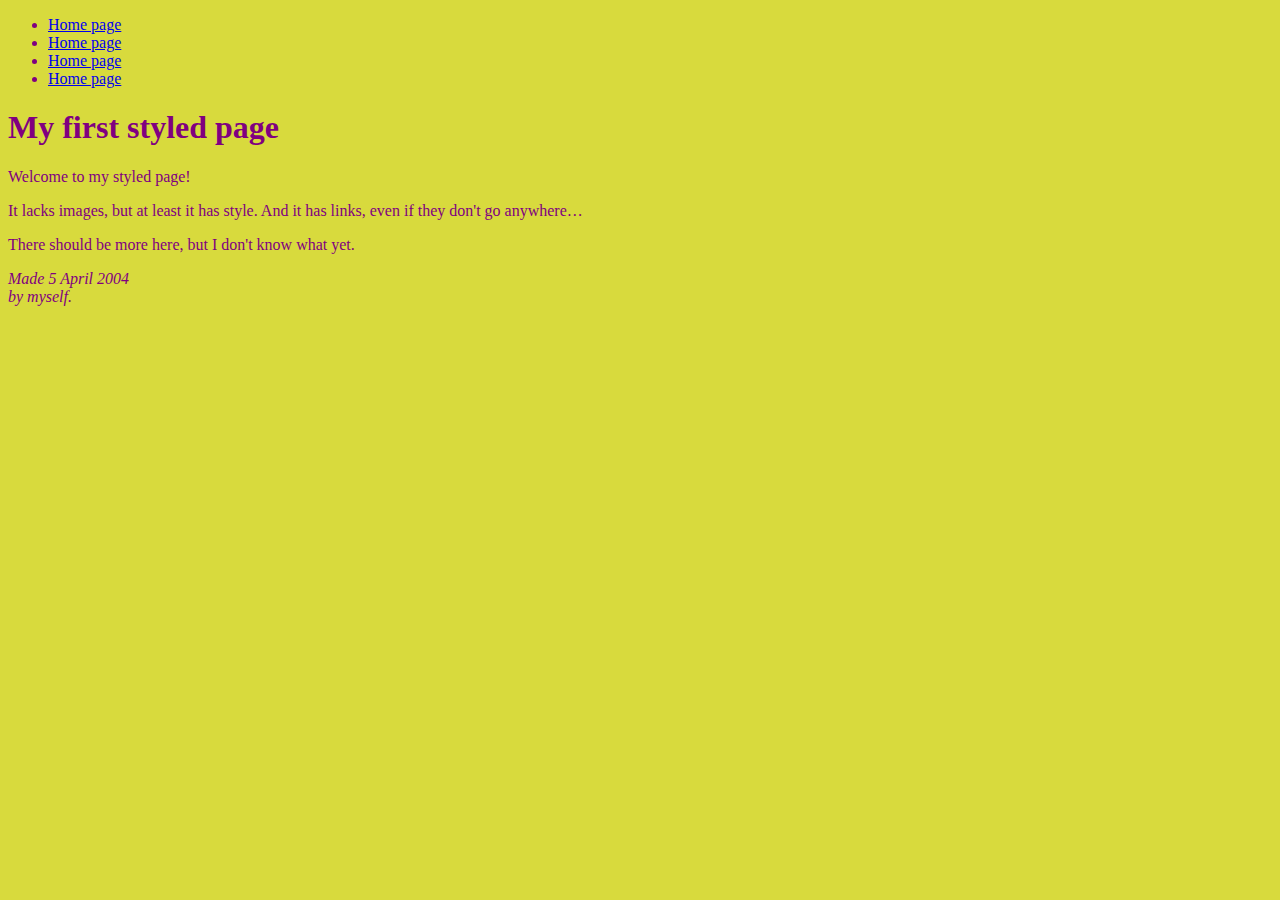
==== tut_1/index.html @ 77612011 "add html style" ====
<!DOCTYPE html>
<html>
<head>
	<title>My first styled page</title>
	<style type="text/css">
		body {
			color: purple;
			background-color: #d8da3d
		}
	</style>
</head>
<body>
	<!-- Site navigation menu -->
<ul class="navbar">
	<li><a href="index.html">Home page</a>
	<li><a href="musings.html">Home page</a>
	<li><a href="town.html">Home page</a>
	<li><a href="links.html">Home page</a>
</ul>

	<!-- Main Content -->
	<h1>My first styled page</h1>

	<p>Welcome to my styled page!</p>

	<p>It lacks images, but at least it has style. And it has links, even if they don't go anywhere&hellip;</p>

	<p>There should be more here, but I don't know what yet.</p>

<!-- Sign and date the page, it's only polite! -->
<address>Made 5 April 2004<br>
by myself.</address>

</body>
</html>
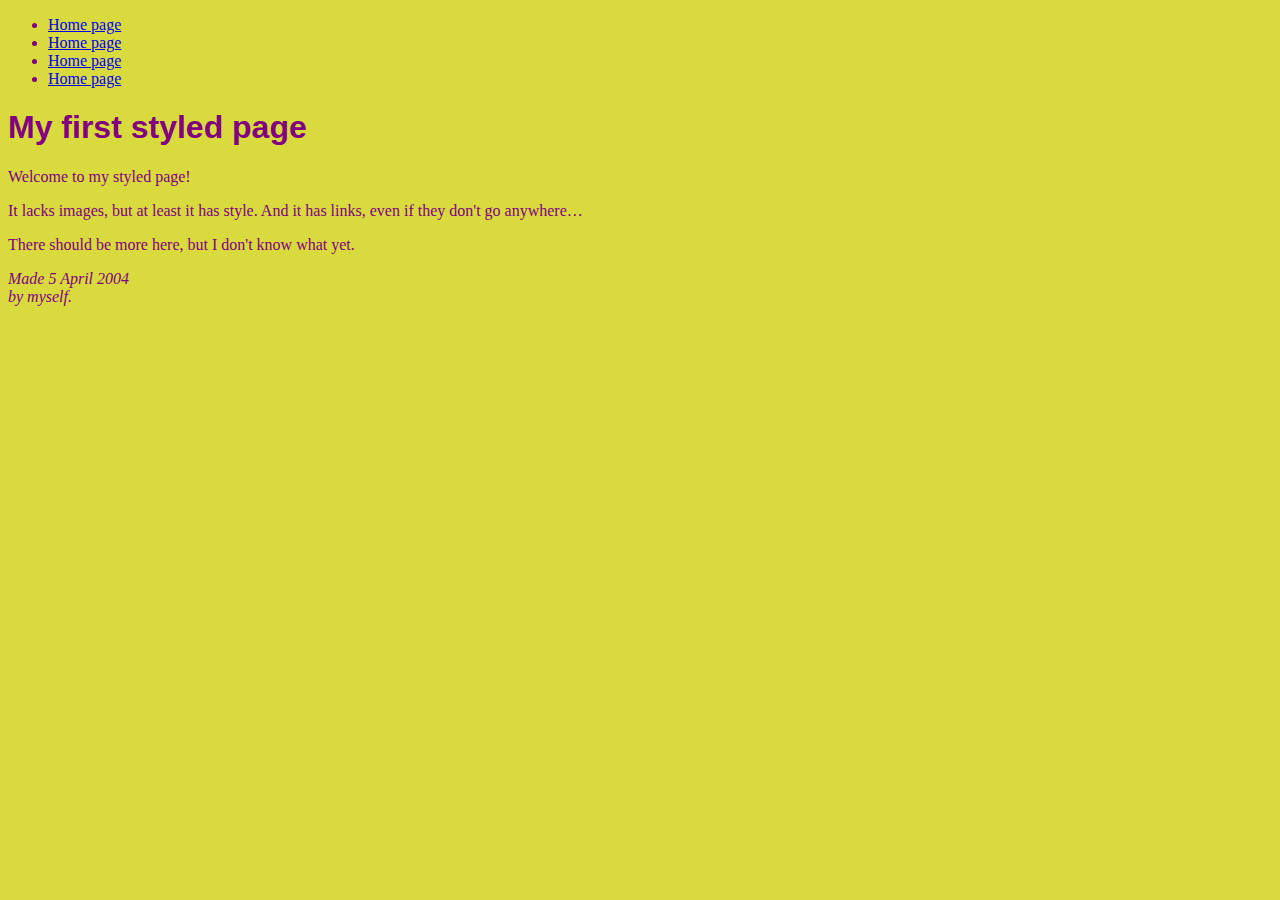
==== commit 62c77409: "font families" ====
--- a/tut_1/index.html
+++ b/tut_1/index.html
@@ -4,9 +4,11 @@
 	<title>My first styled page</title>
 	<style type="text/css">
 		body {
+			font-family: Georgia, "Times New Roman", Times, serif;
 			color: purple;
 			background-color: #d8da3d
 		}
+		h1	{ font-family: Helvetica, Geneva, Arial, SunSans-Regular, sans-serif }
 	</style>
 </head>
 <body>
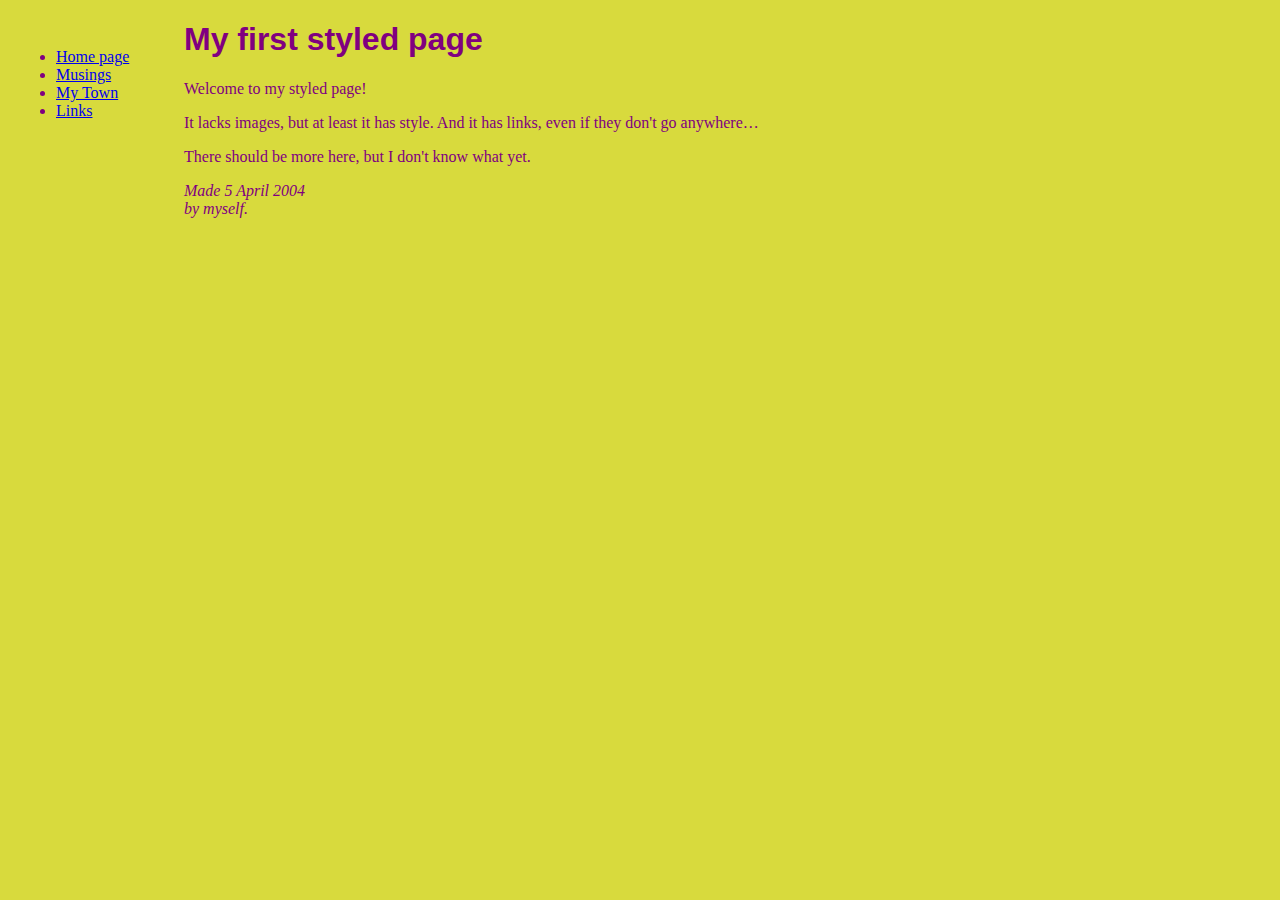
==== commit 332d046e: "uL navbar" ====
--- a/tut_1/index.html
+++ b/tut_1/index.html
@@ -4,10 +4,16 @@
 	<title>My first styled page</title>
 	<style type="text/css">
 		body {
+			padding-left: 11em;
 			font-family: Georgia, "Times New Roman", Times, serif;
 			color: purple;
-			background-color: #d8da3d
-		}
+			background-color: #d8da3d }
+ul.navbar {
+	position: absolute;
+	top: 2em;
+	left: 1em;
+	width: 9em; }
+
 		h1	{ font-family: Helvetica, Geneva, Arial, SunSans-Regular, sans-serif }
 	</style>
 </head>
@@ -15,9 +21,9 @@
 	<!-- Site navigation menu -->
 <ul class="navbar">
 	<li><a href="index.html">Home page</a>
-	<li><a href="musings.html">Home page</a>
-	<li><a href="town.html">Home page</a>
-	<li><a href="links.html">Home page</a>
+	<li><a href="musings.html">Musings</a>
+	<li><a href="town.html">My Town</a>
+	<li><a href="links.html">Links</a>
 </ul>
 
 	<!-- Main Content -->
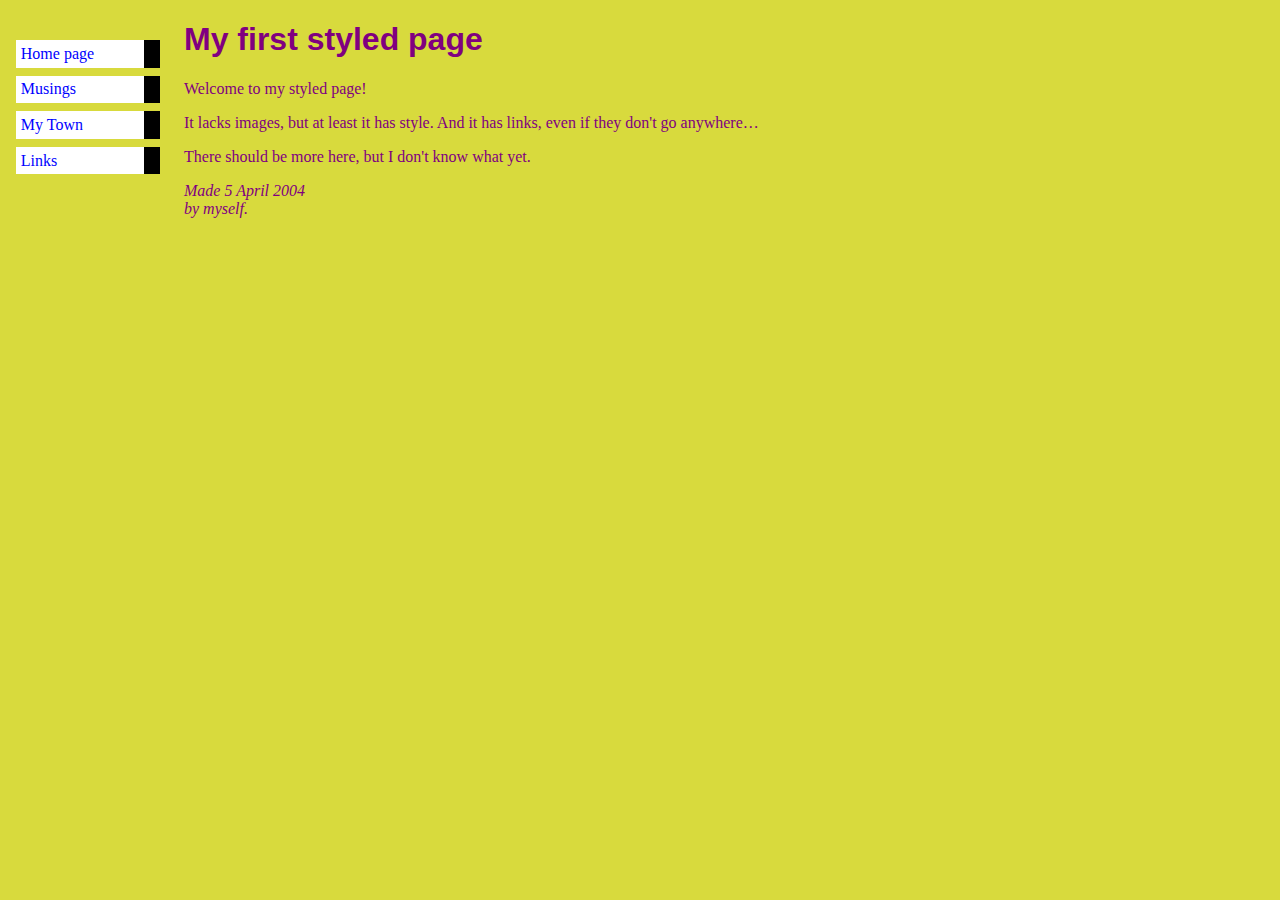
==== commit aede45a2: "hyperlinks" ====
--- a/tut_1/index.html
+++ b/tut_1/index.html
@@ -9,12 +9,26 @@
 			color: purple;
 			background-color: #d8da3d }
 ul.navbar {
+	list-style-type: none;
+	padding: 0;
+	margin: 0;
 	position: absolute;
 	top: 2em;
 	left: 1em;
 	width: 9em; }
 
 		h1	{ font-family: Helvetica, Geneva, Arial, SunSans-Regular, sans-serif }
+		ul.navbar li {
+			background: white;
+			margin: 0.5em 0;
+			padding: 0.3em;
+			border-right: 1em solid black }
+			ul.navbar a {
+				text-decoration: none }
+				a:link {
+					color: blue }
+					a:visited {
+						color: purple }
 	</style>
 </head>
 <body>
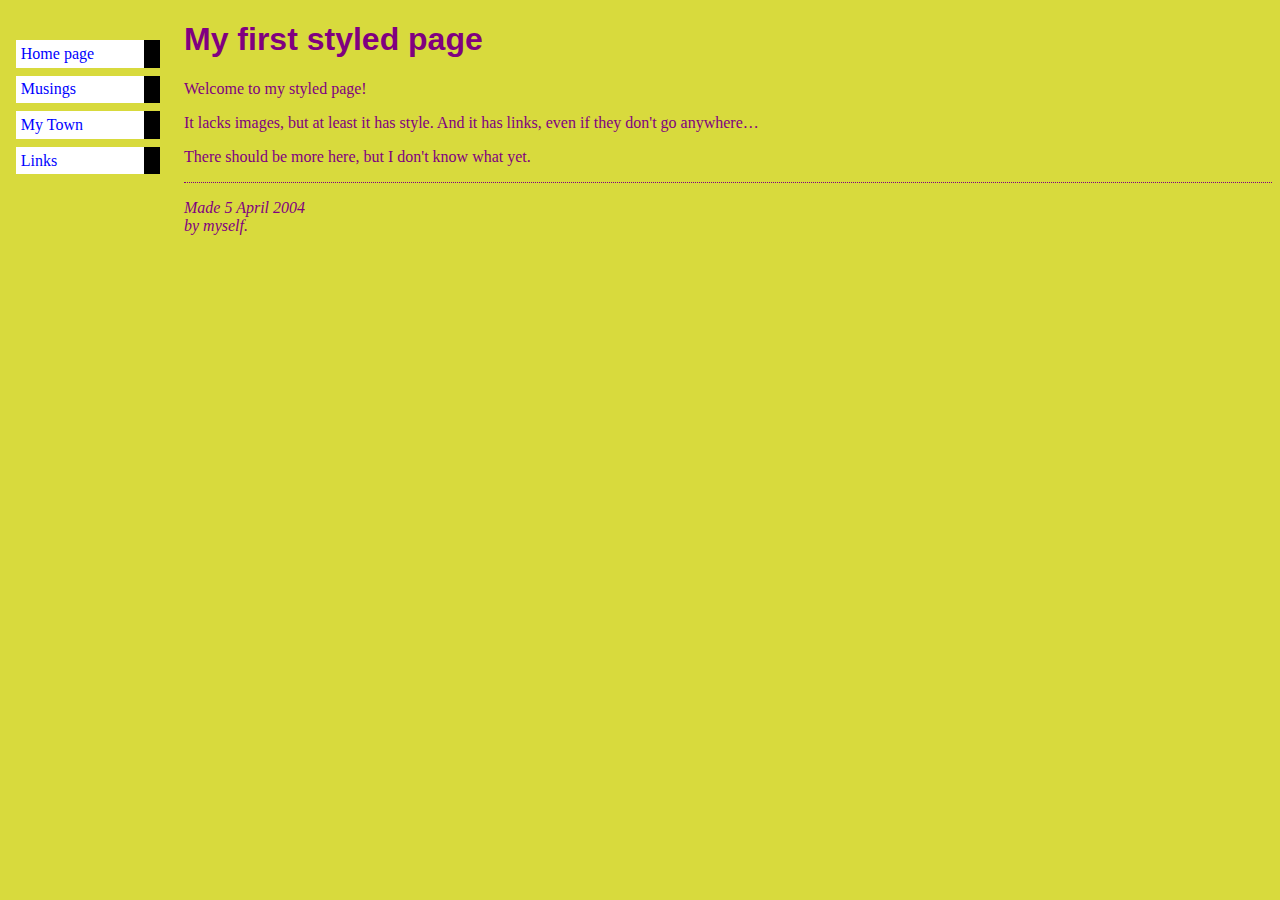
==== commit c55c8dae: "horiz line" ====
--- a/tut_1/index.html
+++ b/tut_1/index.html
@@ -29,6 +29,11 @@
 					color: blue }
 					a:visited {
 						color: purple }
+						address {
+							margin-top: 1em;
+							padding-top: 1em;
+							border-top: thin dotted
+						}
 	</style>
 </head>
 <body>
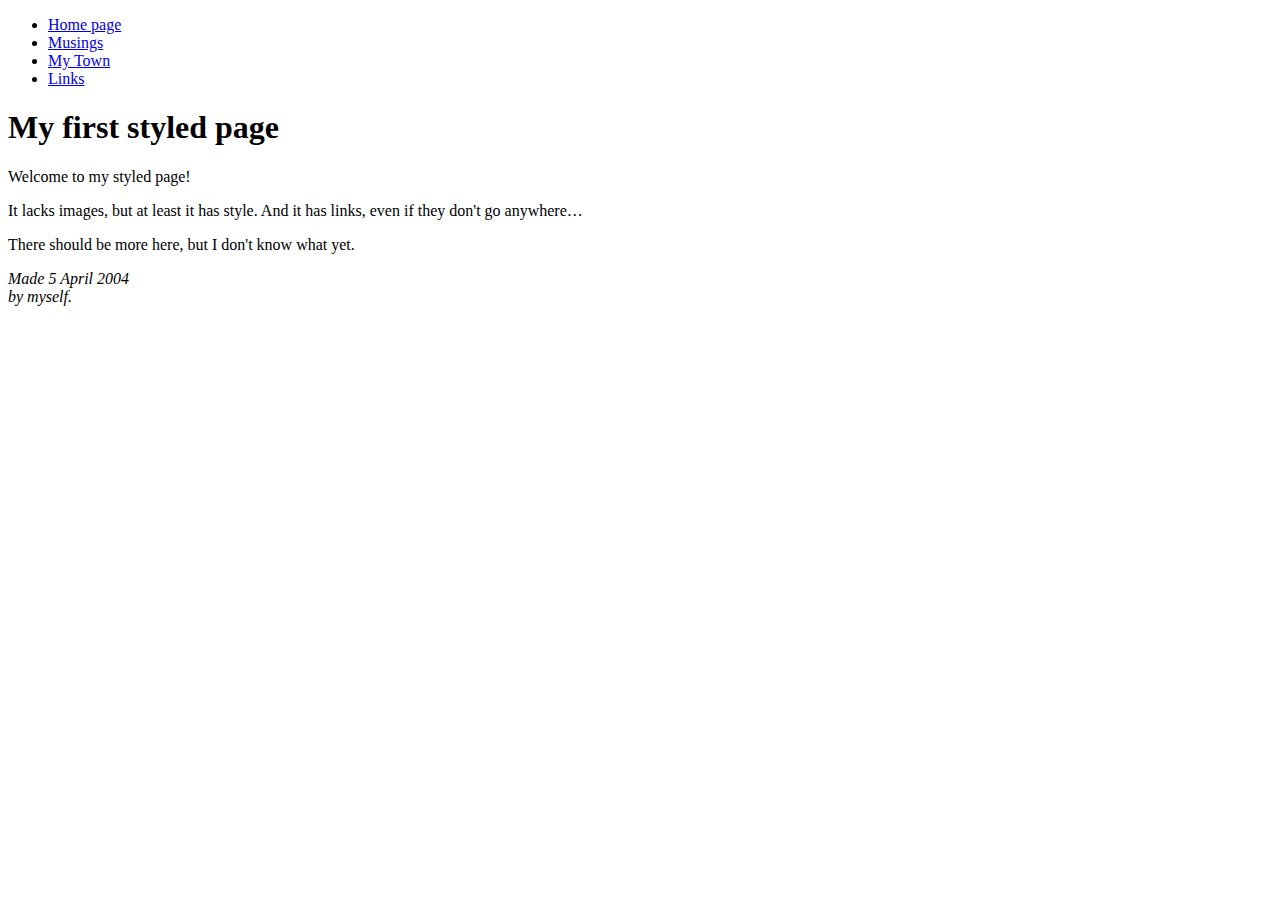
==== commit 831dfcae: "CSS file added" ====
--- a/tut_1/index.html
+++ b/tut_1/index.html
@@ -2,39 +2,7 @@
 <html>
 <head>
 	<title>My first styled page</title>
-	<style type="text/css">
-		body {
-			padding-left: 11em;
-			font-family: Georgia, "Times New Roman", Times, serif;
-			color: purple;
-			background-color: #d8da3d }
-ul.navbar {
-	list-style-type: none;
-	padding: 0;
-	margin: 0;
-	position: absolute;
-	top: 2em;
-	left: 1em;
-	width: 9em; }
-
-		h1	{ font-family: Helvetica, Geneva, Arial, SunSans-Regular, sans-serif }
-		ul.navbar li {
-			background: white;
-			margin: 0.5em 0;
-			padding: 0.3em;
-			border-right: 1em solid black }
-			ul.navbar a {
-				text-decoration: none }
-				a:link {
-					color: blue }
-					a:visited {
-						color: purple }
-						address {
-							margin-top: 1em;
-							padding-top: 1em;
-							border-top: thin dotted
-						}
-	</style>
+	<link rel="stylesheet" href="mystyle.css">
 </head>
 <body>
 	<!-- Site navigation menu -->
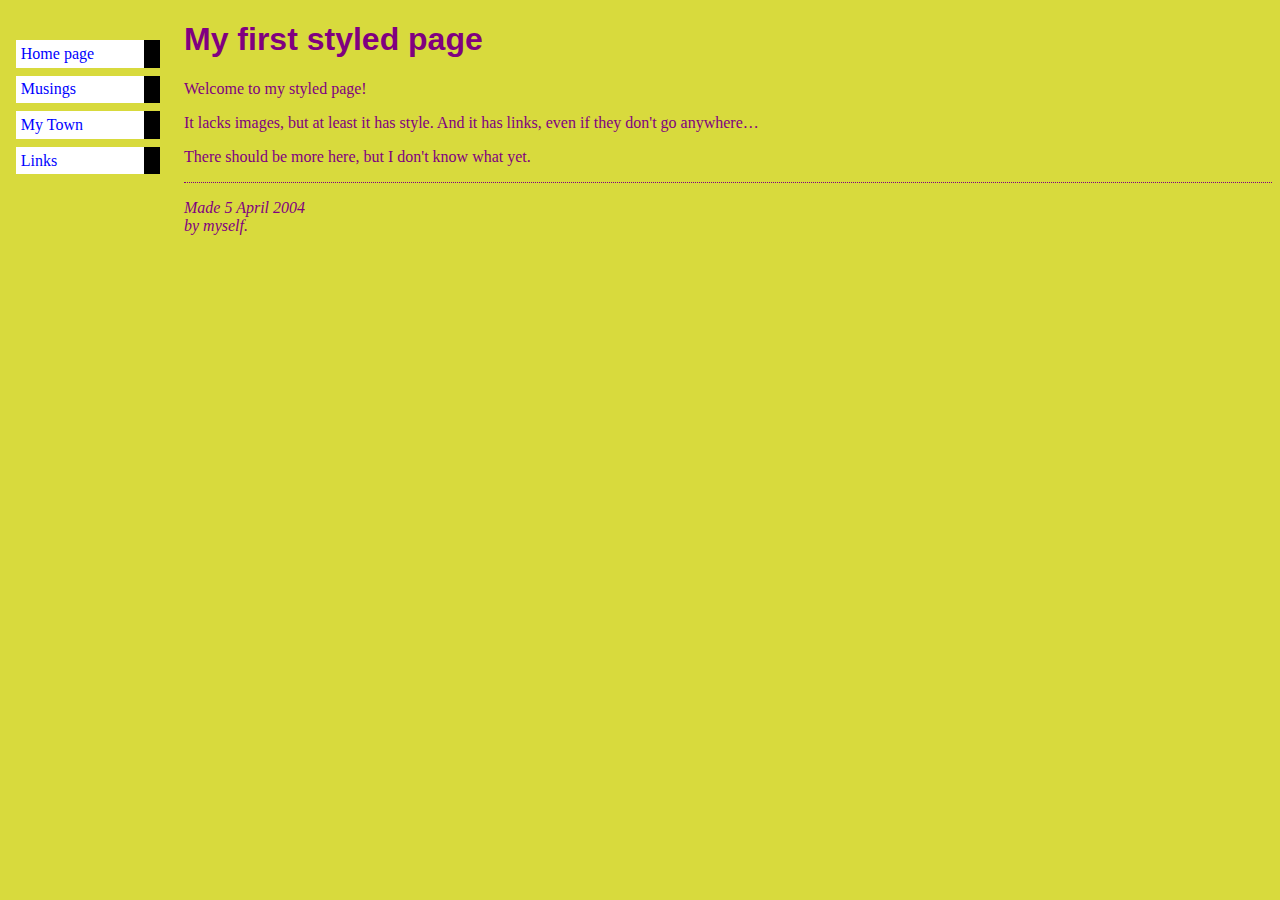
==== commit 1e86cce4: "Unit 1 Project" ====
--- a/tut_1/index.html
+++ b/tut_1/index.html
@@ -1,8 +1,8 @@
 <!DOCTYPE html>
 <html>
 <head>
-	<title>My first styled page</title>
-	<link rel="stylesheet" href="mystyle.css">
+	<title>Harriss and Monet looking at Github</title>
+	<link rel="stylesheet" type="text/css" href="mystyle.css">
 </head>
 <body>
 	<!-- Site navigation menu -->
--- a/tut_1/mystyle.css
+++ b/tut_1/mystyle.css
@@ -0,0 +1,30 @@
+body {
+			padding-left: 11em;
+			font-family: Georgia, "Times New Roman", Times, serif;
+			color: purple;
+			background-color: #d8da3d }
+ul.navbar {
+	list-style-type: none;
+	padding: 0;
+	margin: 0;
+	position: absolute;
+	top: 2em;
+	left: 1em;
+	width: 9em; }
+
+		h1	{ font-family: Helvetica, Geneva, Arial, SunSans-Regular, sans-serif }
+		ul.navbar li {
+			background: white;
+			margin: 0.5em 0;
+			padding: 0.3em;
+			border-right: 1em solid black }
+			ul.navbar a {
+				text-decoration: none }
+				a:link {
+					color: blue }
+					a:visited {
+						color: purple }
+						address {
+							margin-top: 1em;
+							padding-top: 1em;
+							border-top: thin dotted }